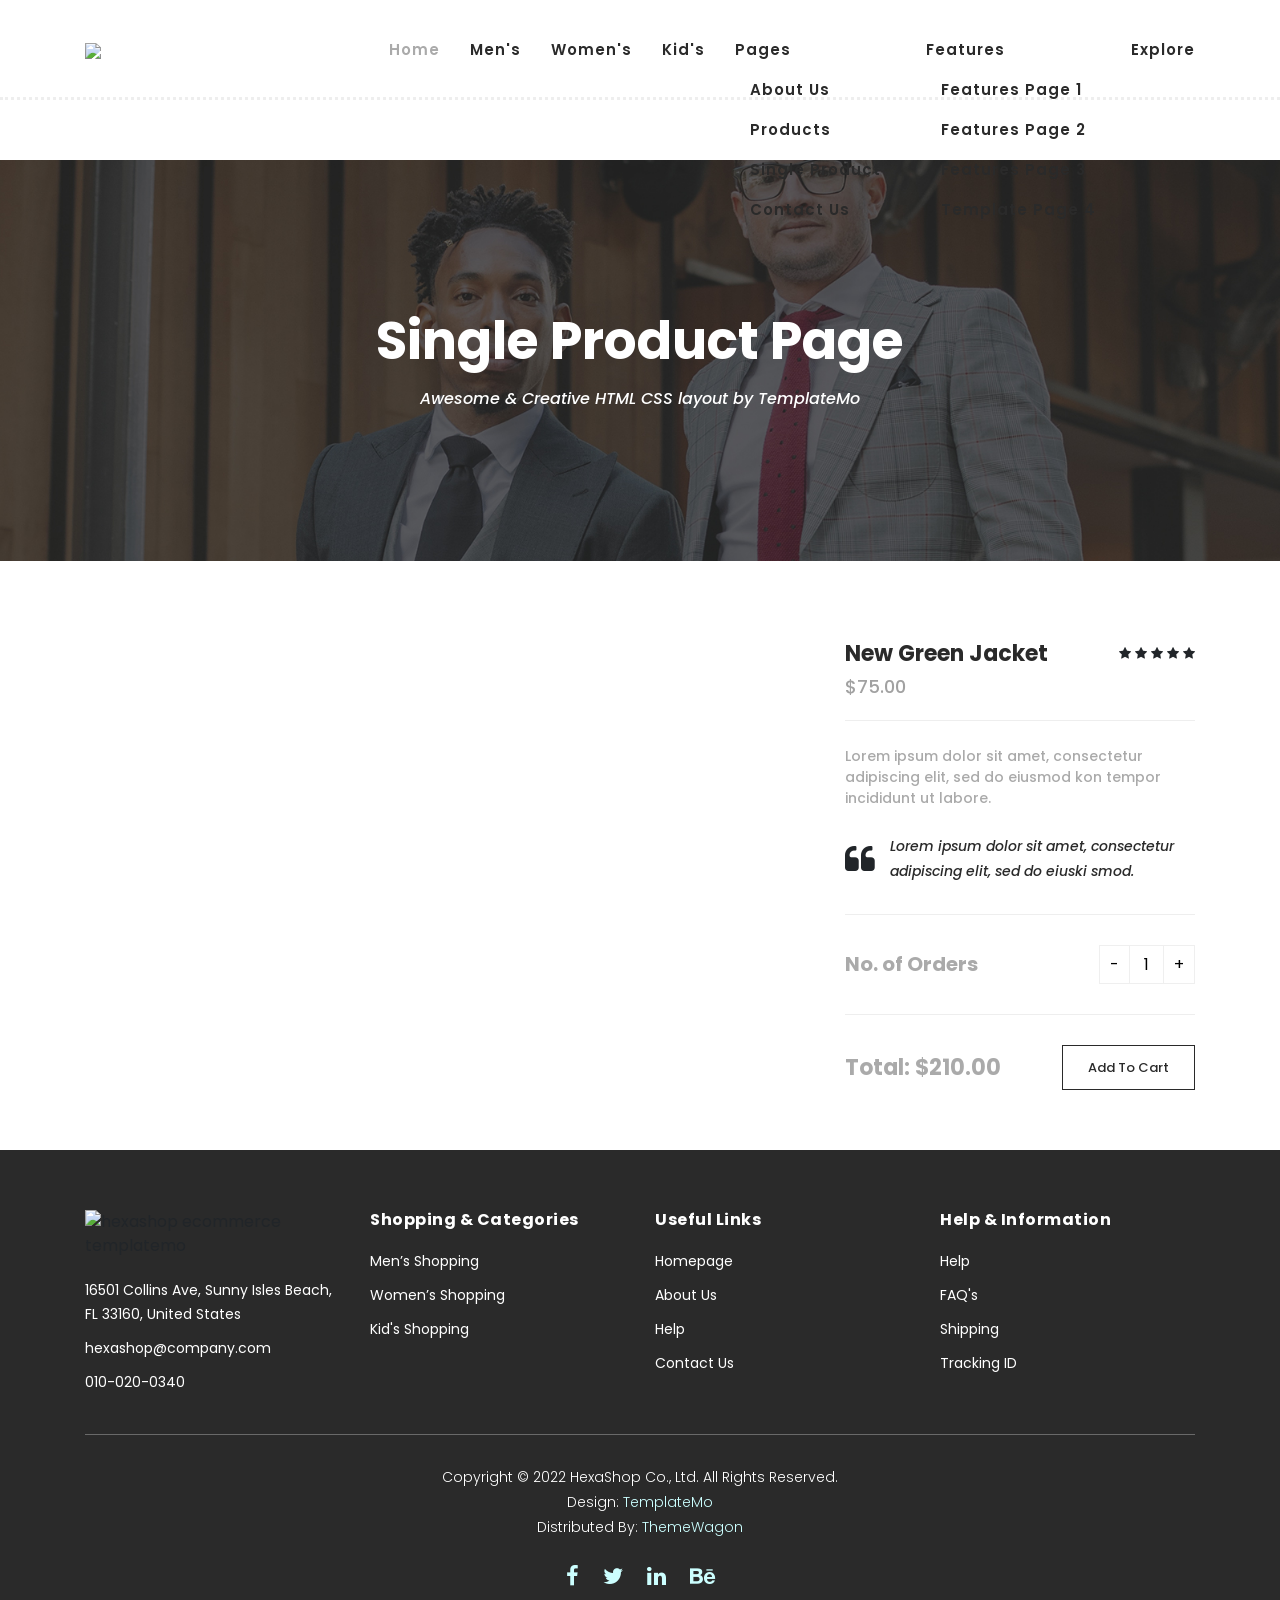
==== single-product.html @ 5c87155a "first commit" ====
<!DOCTYPE html>
<html lang="en">

  <head>

    <meta charset="utf-8">
    <meta name="viewport" content="width=device-width, initial-scale=1, shrink-to-fit=no">
    <meta name="description" content="">
    <meta name="author" content="">
    <link href="https://fonts.googleapis.com/css?family=Poppins:100,200,300,400,500,600,700,800,900&display=swap" rel="stylesheet">

    <title>Hexashop - Product Detail Page</title>


    <!-- Additional CSS Files -->
    <link rel="stylesheet" type="text/css" href="assets/css/bootstrap.min.css">

    <link rel="stylesheet" type="text/css" href="assets/css/font-awesome.css">

    <link rel="stylesheet" href="assets/css/templatemo-hexashop.css">

    <link rel="stylesheet" href="assets/css/owl-carousel.css">

    <link rel="stylesheet" href="assets/css/lightbox.css">

    </head>
    
    <body>
    
    <!-- ***** Preloader Start ***** -->
    <div id="preloader">
        <div class="jumper">
            <div></div>
            <div></div>
            <div></div>
        </div>
    </div>  
    <!-- ***** Preloader End ***** -->
    
    
    <!-- ***** Header Area Start ***** -->
    <header class="header-area header-sticky">
        <div class="container">
            <div class="row">
                <div class="col-12">
                    <nav class="main-nav">
                        <!-- ***** Logo Start ***** -->
                        <a href="index.html" class="logo">
                            <img src="assets/images/logo.png">
                        </a>
                        <!-- ***** Logo End ***** -->
                        <!-- ***** Menu Start ***** -->
                        <ul class="nav">
                            <li class="scroll-to-section"><a href="index.html" class="active">Home</a></li>
                            <li class="scroll-to-section"><a href="index.html">Men's</a></li>
                            <li class="scroll-to-section"><a href="index.html">Women's</a></li>
                            <li class="scroll-to-section"><a href="index.html">Kid's</a></li>
                            <li class="submenu">
                                <a href="javascript:;">Pages</a>
                                <ul>
                                    <li><a href="about.html">About Us</a></li>
                                    <li><a href="products.html">Products</a></li>
                                    <li><a href="single-product.html">Single Product</a></li>
                                    <li><a href="contact.html">Contact Us</a></li>
                                </ul>
                            </li>
                            <li class="submenu">
                                <a href="javascript:;">Features</a>
                                <ul>
                                    <li><a href="#">Features Page 1</a></li>
                                    <li><a href="#">Features Page 2</a></li>
                                    <li><a href="#">Features Page 3</a></li>
                                    <li><a rel="nofollow" href="https://templatemo.com/page/4" target="_blank">Template Page 4</a></li>
                                </ul>
                            </li>
                            <li class="scroll-to-section"><a href="index.html">Explore</a></li>
                        </ul>        
                        <a class='menu-trigger'>
                            <span>Menu</span>
                        </a>
                        <!-- ***** Menu End ***** -->
                    </nav>
                </div>
            </div>
        </div>
    </header>
    <!-- ***** Header Area End ***** -->

    <!-- ***** Main Banner Area Start ***** -->
    <div class="page-heading" id="top">
        <div class="container">
            <div class="row">
                <div class="col-lg-12">
                    <div class="inner-content">
                        <h2>Single Product Page</h2>
                        <span>Awesome &amp; Creative HTML CSS layout by TemplateMo</span>
                    </div>
                </div>
            </div>
        </div>
    </div>
    <!-- ***** Main Banner Area End ***** -->


    <!-- ***** Product Area Starts ***** -->
    <section class="section" id="product">
        <div class="container">
            <div class="row">
                <div class="col-lg-8">
                <div class="left-images">
                    <img src="assets/images/single-product-01.jpg" alt="">
                    <img src="assets/images/single-product-02.jpg" alt="">
                </div>
            </div>
            <div class="col-lg-4">
                <div class="right-content">
                    <h4>New Green Jacket</h4>
                    <span class="price">$75.00</span>
                    <ul class="stars">
                        <li><i class="fa fa-star"></i></li>
                        <li><i class="fa fa-star"></i></li>
                        <li><i class="fa fa-star"></i></li>
                        <li><i class="fa fa-star"></i></li>
                        <li><i class="fa fa-star"></i></li>
                    </ul>
                    <span>Lorem ipsum dolor sit amet, consectetur adipiscing elit, sed do eiusmod kon tempor incididunt ut labore.</span>
                    <div class="quote">
                        <i class="fa fa-quote-left"></i><p>Lorem ipsum dolor sit amet, consectetur adipiscing elit, sed do eiuski smod.</p>
                    </div>
                    <div class="quantity-content">
                        <div class="left-content">
                            <h6>No. of Orders</h6>
                        </div>
                        <div class="right-content">
                            <div class="quantity buttons_added">
                                <input type="button" value="-" class="minus"><input type="number" step="1" min="1" max="" name="quantity" value="1" title="Qty" class="input-text qty text" size="4" pattern="" inputmode=""><input type="button" value="+" class="plus">
                            </div>
                        </div>
                    </div>
                    <div class="total">
                        <h4>Total: $210.00</h4>
                        <div class="main-border-button"><a href="#">Add To Cart</a></div>
                    </div>
                </div>
            </div>
            </div>
        </div>
    </section>
    <!-- ***** Product Area Ends ***** -->
    
    <!-- ***** Footer Start ***** -->
    <footer>
        <div class="container">
            <div class="row">
                <div class="col-lg-3">
                    <div class="first-item">
                        <div class="logo">
                            <img src="assets/images/white-logo.png" alt="hexashop ecommerce templatemo">
                        </div>
                        <ul>
                            <li><a href="#">16501 Collins Ave, Sunny Isles Beach, FL 33160, United States</a></li>
                            <li><a href="#">hexashop@company.com</a></li>
                            <li><a href="#">010-020-0340</a></li>
                        </ul>
                    </div>
                </div>
                <div class="col-lg-3">
                    <h4>Shopping &amp; Categories</h4>
                    <ul>
                        <li><a href="#">Men’s Shopping</a></li>
                        <li><a href="#">Women’s Shopping</a></li>
                        <li><a href="#">Kid's Shopping</a></li>
                    </ul>
                </div>
                <div class="col-lg-3">
                    <h4>Useful Links</h4>
                    <ul>
                        <li><a href="#">Homepage</a></li>
                        <li><a href="#">About Us</a></li>
                        <li><a href="#">Help</a></li>
                        <li><a href="#">Contact Us</a></li>
                    </ul>
                </div>
                <div class="col-lg-3">
                    <h4>Help &amp; Information</h4>
                    <ul>
                        <li><a href="#">Help</a></li>
                        <li><a href="#">FAQ's</a></li>
                        <li><a href="#">Shipping</a></li>
                        <li><a href="#">Tracking ID</a></li>
                    </ul>
                </div>
                <div class="col-lg-12">
                    <div class="under-footer">
                        <p>Copyright © 2022 HexaShop Co., Ltd. All Rights Reserved. 
                        
                        <br>Design: <a href="https://templatemo.com" target="_parent" title="free css templates">TemplateMo</a>

                        <br>Distributed By: <a href="https://themewagon.com" target="_blank" title="free & premium responsive templates">ThemeWagon</a></p>
                        <ul>
                            <li><a href="#"><i class="fa fa-facebook"></i></a></li>
                            <li><a href="#"><i class="fa fa-twitter"></i></a></li>
                            <li><a href="#"><i class="fa fa-linkedin"></i></a></li>
                            <li><a href="#"><i class="fa fa-behance"></i></a></li>
                        </ul>
                    </div>
                </div>
            </div>
        </div>
    </footer>
    

    <!-- jQuery -->
    <script src="assets/js/jquery-2.1.0.min.js"></script>

    <!-- Bootstrap -->
    <script src="assets/js/popper.js"></script>
    <script src="assets/js/bootstrap.min.js"></script>

    <!-- Plugins -->
    <script src="assets/js/owl-carousel.js"></script>
    <script src="assets/js/accordions.js"></script>
    <script src="assets/js/datepicker.js"></script>
    <script src="assets/js/scrollreveal.min.js"></script>
    <script src="assets/js/waypoints.min.js"></script>
    <script src="assets/js/jquery.counterup.min.js"></script>
    <script src="assets/js/imgfix.min.js"></script> 
    <script src="assets/js/slick.js"></script> 
    <script src="assets/js/lightbox.js"></script> 
    <script src="assets/js/isotope.js"></script> 
    <script src="assets/js/quantity.js"></script>
    
    <!-- Global Init -->
    <script src="assets/js/custom.js"></script>

    <script>

        $(function() {
            var selectedClass = "";
            $("p").click(function(){
            selectedClass = $(this).attr("data-rel");
            $("#portfolio").fadeTo(50, 0.1);
                $("#portfolio div").not("."+selectedClass).fadeOut();
            setTimeout(function() {
              $("."+selectedClass).fadeIn();
              $("#portfolio").fadeTo(50, 1);
            }, 500);
                
            });
        });

    </script>

  </body>

</html>
---- assets/css/templatemo-hexashop.css ----
@import url("https://fonts.googleapis.com/css?family=Poppins:100,200,300,400,500,600,700,800,900");
/* 
---------------------------------------------
reset
--------------------------------------------- 
*/
html, body, div, span, applet, object, iframe, h1, h2, h3, h4, h5, h6, p, blockquote, div
pre, a, abbr, acronym, address, big, cite, code, del, dfn, em, font, img, ins, kbd, q,
s, samp, small, strike, strong, sub, sup, tt, var, b, u, i, center, dl, dt, dd, ol, ul, li,
figure, header, nav, section, article, aside, footer, figcaption {
  margin: 0;
  padding: 0;
  border: 0;
  outline: 0;
}

.clearfix:after {
  content: ".";
  display: block;
  clear: both;
  visibility: hidden;
  line-height: 0;
  height: 0;
}

.clearfix {
  display: inline-block;
}

html[xmlns] .clearfix {
  display: block;
}

* html .clearfix {
  height: 1%;
}

ul, li {
  padding: 0;
  margin: 0;
  list-style: none;
}

header, nav, section, article, aside, footer, hgroup {
  display: block;
}

* {
  box-sizing: border-box;
}

html, body {
  font-family: 'Poppins', sans-serif;
  font-weight: 400;
  background-color: #fff;
  font-size: 16px;
  -ms-text-size-adjust: 100%;
  -webkit-font-smoothing: antialiased;
  -moz-osx-font-smoothing: grayscale;
}

a {
  text-decoration: none !important;
}

h1, h2, h3, h4, h5, h6 {
  margin-top: 0px;
  margin-bottom: 0px;
}

ul {
  margin-bottom: 0px;
}

p {
  font-size: 14px;
  line-height: 25px;
  color: #2a2a2a;
}

/* 
---------------------------------------------
global styles
--------------------------------------------- 
*/
html,
body {
  background: #fff;
  font-family: 'Poppins', sans-serif;
}

::selection {
  background: #2a2a2a;
  color: #fff;
}

::-moz-selection {
  background: #2a2a2a;
  color: #fff;
}

@media (max-width: 991px) {
  html, body {
    overflow-x: hidden;
  }
  .mobile-top-fix {
    margin-top: 30px;
    margin-bottom: 0px;
  }
  .mobile-bottom-fix {
    margin-bottom: 30px;
  }
  .mobile-bottom-fix-big {
    margin-bottom: 60px;
  }
}

.main-border-button a {
  font-size: 13px;
  color: #fff;
  border: 1px solid #fff;
  padding: 12px 25px;
  display: inline-block;
  font-weight: 500;
  transition: all .3s;
}

.main-border-button a:hover {
  background-color: #fff;
  color: #2a2a2a;
}

.main-white-button a {
  font-size: 13px;
  color: #2a2a2a;
  background-color: #fff;
  padding: 12px 25px;
  display: inline-block;
  border-radius: 3px;
  font-weight: 600;
  transition: all .3s;
}

.main-white-button a:hover {
  opacity: 0.9;
}

.main-text-button a {
  font-size: 13px;
  color: #fff;
  font-weight: 600;
  transition: all .3s;
}

.main-text-button a:hover {
  opacity: 0.9;
}

.section-heading h2 {
  font-size: 34px;
  font-weight: 700;
  color: #2a2a2a;
}

.section-heading span {
  font-size: 14px;
  color: #a1a1a1;
  font-style: italic;
  font-weight: 400;
}



/* 
---------------------------------------------
header
--------------------------------------------- 
*/

.background-header {
  border-bottom: none !important;
  background-color: #fff;
  height: 80px!important;
  position: fixed!important;
  top: 0px;
  left: 0px;
  right: 0px;
  box-shadow: 0px 0px 10px rgba(0,0,0,0.15)!important;
}

.background-header .logo,
.background-header .main-nav .nav li a {
  color: #1e1e1e!important;
}

.background-header .main-nav .nav li:hover a {
  color: #2a2a2a!important;
}

.background-header .nav li a.active {
  color: #2a2a2a!important;
}

.header-area {
  border-bottom: 3px dotted #eee;
  box-shadow: none;
  background-color: #fff;
  position: absolute;
  top: 0px;
  left: 0px;
  right: 0px;
  z-index: 100;
  height: 100px;
  -webkit-transition: all .5s ease 0s;
  -moz-transition: all .5s ease 0s;
  -o-transition: all .5s ease 0s;
  transition: all .5s ease 0s;
}

.header-area .main-nav {
  min-height: 80px;
  background: transparent;
}

.header-area .main-nav .logo {
  line-height: 100px;
  color: #fff;
  font-size: 28px;
  font-weight: 700;
  text-transform: uppercase;
  letter-spacing: 2px;
  float: left;
  -webkit-transition: all 0.3s ease 0s;
  -moz-transition: all 0.3s ease 0s;
  -o-transition: all 0.3s ease 0s;
  transition: all 0.3s ease 0s;
}

.background-header .main-nav .logo {
  line-height: 75px;
}

.background-header .nav {
  margin-top: 20px !important;
}

.header-area .main-nav .nav {
  float: right;
  margin-top: 30px;
  margin-right: 0px;
  background-color: transparent;
  -webkit-transition: all 0.3s ease 0s;
  -moz-transition: all 0.3s ease 0s;
  -o-transition: all 0.3s ease 0s;
  transition: all 0.3s ease 0s;
  position: relative;
  z-index: 999;
}

.header-area .main-nav .nav li {
  padding-left: 15px;
  padding-right: 15px;
}

.header-area .main-nav .nav li:last-child {
  padding-right: 0px;
}

.header-area .main-nav .nav li a {
  display: block;
  font-weight: 600;
  font-size: 15px;
  color: #2a2a2a;
  text-transform: capitalize;
  -webkit-transition: all 0.3s ease 0s;
  -moz-transition: all 0.3s ease 0s;
  -o-transition: all 0.3s ease 0s;
  transition: all 0.3s ease 0s;
  height: 40px;
  line-height: 40px;
  border: transparent;
  letter-spacing: 1px;
}

.header-area .main-nav .nav li a {
  color: #2a2a2a;
}

.header-area .main-nav .nav li:hover a,
.header-area .main-nav .nav li a.active {
  color: #aaa!important;
}

.background-header .main-nav .nav li:hover a,
.background-header .main-nav .nav li a.active {
  color: #aaa!important;
  opacity: 1;
}


.header-area .main-nav .menu-trigger {
  cursor: pointer;
  display: block;
  position: absolute;
  top: 33px;
  width: 32px;
  height: 40px;
  text-indent: -9999em;
  z-index: 99;
  right: 40px;
  display: none;
}



.background-header .main-nav .menu-trigger {
  top: 23px;
}

.header-area .main-nav .menu-trigger span,
.header-area .main-nav .menu-trigger span:before,
.header-area .main-nav .menu-trigger span:after {
  -moz-transition: all 0.4s;
  -o-transition: all 0.4s;
  -webkit-transition: all 0.4s;
  transition: all 0.4s;
  background-color: #1e1e1e;
  display: block;
  position: absolute;
  width: 30px;
  height: 2px;
  left: 0;
}

.background-header .main-nav .menu-trigger span,
.background-header .main-nav .menu-trigger span:before,
.background-header .main-nav .menu-trigger span:after {
  background-color: #1e1e1e;
}

.header-area .main-nav .menu-trigger span:before,
.header-area .main-nav .menu-trigger span:after {
  -moz-transition: all 0.4s;
  -o-transition: all 0.4s;
  -webkit-transition: all 0.4s;
  transition: all 0.4s;
  background-color: #1e1e1e;
  display: block;
  position: absolute;
  width: 30px;
  height: 2px;
  left: 0;
  width: 75%;
}

.background-header .main-nav .menu-trigger span:before,
.background-header .main-nav .menu-trigger span:after {
  background-color: #1e1e1e;
}

.header-area .main-nav .menu-trigger span:before,
.header-area .main-nav .menu-trigger span:after {
  content: "";
}

.header-area .main-nav .menu-trigger span {
  top: 16px;
}

.header-area .main-nav .menu-trigger span:before {
  -moz-transform-origin: 33% 100%;
  -ms-transform-origin: 33% 100%;
  -webkit-transform-origin: 33% 100%;
  transform-origin: 33% 100%;
  top: -10px;
  z-index: 10;
}

.header-area .main-nav .menu-trigger span:after {
  -moz-transform-origin: 33% 0;
  -ms-transform-origin: 33% 0;
  -webkit-transform-origin: 33% 0;
  transform-origin: 33% 0;
  top: 10px;
}

.header-area .main-nav .menu-trigger.active span,
.header-area .main-nav .menu-trigger.active span:before,
.header-area .main-nav .menu-trigger.active span:after {
  background-color: transparent;
  width: 100%;
}

.header-area .main-nav .menu-trigger.active span:before {
  -moz-transform: translateY(6px) translateX(1px) rotate(45deg);
  -ms-transform: translateY(6px) translateX(1px) rotate(45deg);
  -webkit-transform: translateY(6px) translateX(1px) rotate(45deg);
  transform: translateY(6px) translateX(1px) rotate(45deg);
  background-color: #1e1e1e;
}

.background-header .main-nav .menu-trigger.active span:before {
  background-color: #1e1e1e;
}

.header-area .main-nav .menu-trigger.active span:after {
  -moz-transform: translateY(-6px) translateX(1px) rotate(-45deg);
  -ms-transform: translateY(-6px) translateX(1px) rotate(-45deg);
  -webkit-transform: translateY(-6px) translateX(1px) rotate(-45deg);
  transform: translateY(-6px) translateX(1px) rotate(-45deg);
  background-color: #1e1e1e;
}

.background-header .main-nav .menu-trigger.active span:after {
  background-color: #1e1e1e;
}

.header-area.header-sticky {
  min-height: 80px;
}

.header-area .nav {
  margin-top: 30px;
}

.header-area.header-sticky .nav li a.active {
  color: #aaa;
}

@media (max-width: 1200px) {
  .header-area .main-nav .nav li {
    padding-left: 12px;
    padding-right: 12px;
  }
  .header-area .main-nav:before {
    display: none;
  }
}

@media (max-width: 767px) {
  .header-area .main-nav .logo {
    color: #1e1e1e;
  }
  .header-area.header-sticky .nav li a:hover,
  .header-area.header-sticky .nav li a.active {
    color: #aaa!important;
    opacity: 1;
  }
  .header-area.header-sticky .nav li.search-icon a {
    width: 100%;
  }
  .header-area {
    background-color: #f7f7f7;
    padding: 0px 15px;
    height: 100px;
    box-shadow: none;
    text-align: center;
  }
  .header-area .container {
    padding: 0px;
  }
  .header-area .logo {
    margin-left: 30px;
  }
  .header-area .menu-trigger {
    display: block !important;
  }
  .header-area .main-nav {
    overflow: hidden;
  }
  .header-area .main-nav .nav {
    float: none;
    width: 100%;
    display: none;
    -webkit-transition: all 0s ease 0s;
    -moz-transition: all 0s ease 0s;
    -o-transition: all 0s ease 0s;
    transition: all 0s ease 0s;
    margin-left: 0px;
  }
  .header-area .main-nav .nav li:first-child {
    border-top: 1px solid #eee;
  }
  .header-area.header-sticky .nav {
    margin-top: 100px !important;
  }
  .header-area .main-nav .nav li {
    width: 100%;
    background: #fff;
    border-bottom: 1px solid #eee;
    padding-left: 0px !important;
    padding-right: 0px !important;
  }
  .header-area .main-nav .nav li a {
    height: 50px !important;
    line-height: 50px !important;
    padding: 0px !important;
    border: none !important;
    background: #f7f7f7 !important;
    color: #191a20 !important;
  }
  .header-area .main-nav .nav li a:hover {
    background: #eee !important;
    color: #aaa!important;
  }
  
}

@media (min-width: 767px) {
  .header-area .main-nav .nav {
    display: flex !important;
  }
}


/* 
---------------------------------------------
banner
--------------------------------------------- 
*/

.main_banner {
  padding-top: 100px;


  background-color: #faf8f5;
  background-image:
    linear-gradient(
      90deg,
      rgba(250, 248, 245, 0.97) 0%,
      rgba(250, 248, 245, 0.85) 40%,
      rgba(250, 248, 245, 0.25) 100%
    ),
    url("/assets/images/Teal Shirt Clothing Rack Showcase.png");

  background-size: cover;
  background-position: center;
  background-repeat: no-repeat;
}

.banaer_text p {
  margin-top: 160px;
  margin-bottom: 20px;
  font-size: 30px;
  font-weight: 300;
  letter-spacing: 4px;
  line-height: 1.8;
  color: #111111;
}

.banaer_text h1 {

  font-size: 68px;
  font-weight: 800;
  color: #111111;
}

.main_banner .banaer_text h4 {
  font-family: 'Yellowtail', cursive;
  font-size: 54px;
  font-weight: 400;
  color: #247d91;


}

.main_banner .banaer_text h6 {
    margin-top: 53px;
    margin-bottom: 60px;
    width: 564px;
    font-size: 25px;
    font-weight: 400;
    color: #6d7271;
}
.main_banner .banaer_text button {
width: 147px ;
height: 40px ;
border-radius: 23px;
border: none;
outline: none;
 color: #fff;
background: #000;
display: flex;
justify-content: center;
align-items: center;
gap: 20px;
font-size: 16px;
font-weight: 400;
transition: .4s   all linear ;
}

.main_banner .banaer_text button:hover{
  background: #247d91;
  padding-left: 15px;
  
}
.main_banner .banaer_text .sarvisDiv{

padding-top: 60px;
padding-bottom: 60px;
display: flex;
gap: 20px;

}


.main_banner .banaer_text .primiam{
text-align: center;
width: fit-content;
padding-right: 50px;
border-right: 1px solid #d8d6d2 ;
}
.main_banner .banaer_text .primiam div{
  font-size: 33px;
  color: #000;
  font-weight: 300;
}
.main_banner .banaer_text .primiam h5{
  font-size: 16px;
  width: 73px;
  color: #000;
  text-align: center;
}
.main_banner .banaer_text .lestPri{

border: none;
}


/*
---------------------------------------------
Men
---------------------------------------------
*/

#men {
  padding-top: 90px;
  padding-bottom: 90px;
  border-bottom: 3px dotted #eee;
}

#men .section-heading {
  margin-bottom: 60px;
  text-align: center;
}


.customiz_tshirt{
  display: flex;
  justify-content: center;
  gap: 20px;
}
.single_tshirt {
  width: 400px;
  overflow: hidden;
  border-radius: 10px;
  background: #f8f8f8;
  cursor: pointer;
  transition: all 0.4s ease;
  border: 10px solid rgb(255, 238, 207);
    box-shadow: 0 4px 15px rgba(0, 0, 0, 0.08);
    position: relative;
}

.single_tshirt img {
  width: 100%;
  height: 500px;
  object-fit: cover;
  display: block;
  transition: transform 0.4s ease;
  border-radius: 10px;
}

.single_tshirt:hover img {
  transform: scale(1.08);
}

.Off {
    position: absolute;
    top: 6px;
    left: 12px;
    z-index: 100;
    background: rgb(138, 96, 96);
    width: 56px;
    height: 25px;
    border-radius: 23px;
    color: white;
    display: flex;
    justify-content: center;
    align-items: center;
}

.single_tshirt h2{
  margin-top: 20px;
  font-size: 20px;
  font-weight: 300;
}
.single_tshirt h3{
  margin-top: 20px;
  font-size: 20px;
  font-weight: 300;
}























/*
---------------------------------------------
Women
---------------------------------------------
*/

#women {
  padding-top: 90px;
  padding-bottom: 90px;
  border-bottom: 3px dotted #eee;
}

#women .section-heading {
  margin-bottom: 60px;
}

#women .item .down-content {
  padding-top: 30px;
  position: relative;
  z-index: 3;
  background-color: #fff;
}

#women .item .down-content h4 {
  font-size: 22px;
  color: #2a2a2a;
  font-weight: 700;
  margin-bottom: 8px;
}

#women .item .down-content span {
  font-size: 18px;
  color: #a1a1a1;
  font-weight: 500;
  display: block;
}

#women .item .down-content ul.stars {
  position: absolute;
  right: 0;
  top: 30px;
}

#women .item .down-content ul.stars li {
  display: inline;
  font-size: 13px;
}

#women .item .thumb .hover-content {
  position: absolute;
  z-index: 2;
  text-align: center;
  bottom: -60px;
  width: 100%;
  opacity: 0;
  visibility: hidden;
  transition: all .5s;
}

#women .item .thumb:hover .hover-content {
  bottom: 30px;
  opacity: 1;
  visibility: visible;
}

#women .item .thumb {
  position: relative;
}

#women .item .thumb .hover-content ul li {
  display: inline;
  margin: 0px 10px;
}

#women .item .thumb .hover-content ul li a {
  width: 50px;
  height: 50px;
  text-align: center;
  line-height: 50px;
  display: inline-block;
  color: #2a2a2a;
  background-color: #fff;
}


#women .owl-nav {
  text-align: center;
  position: absolute;
  width: 100%;
  top: 40%;
  transform: translateY(-25px);
}

#women .owl-dots {
  display: none;
}
    
#women .owl-nav .owl-prev{
  position: absolute;
  left: -80px;
  outline: none;
}

#women .owl-nav .owl-prev span,
#women .owl-nav .owl-next span {
  opacity: 0;
}

#women .owl-nav .owl-prev:before {
  display: inline-block;
  font-family: 'FontAwesome';
  color: #2a2a2a;
  font-size: 25px;
  font-weight: 700;
  content: '\f104';
  width: 50px;
  height: 50px;
  background-color: transparent;
  line-height: 48px;
  border :1px solid #2a2a2a;
}

#women .owl-nav .owl-prev {
  opacity: 0.75;
  transition: all .5s;
}

#women .owl-nav .owl-prev:hover {
  opacity: 1;
}

#women .owl-nav .owl-next {
  opacity: 0.75;
  transition: all .5s;
}

#women .owl-nav .owl-next:hover {
  opacity: 1;
}

#women .owl-nav .owl-next{
  outline: none;
  position: absolute;
  right: -85px;
}

#women .owl-nav .owl-next:before {
  display: inline-block;
  font-family: 'FontAwesome';
  color: #2a2a2a;
  font-size: 25px;
  font-weight: 700;
  content: '\f105';
  width: 50px;
  height: 50px;
  background-color: transparent;
  line-height: 48px;
  border :1px solid #2a2a2a;
}

/*
---------------------------------------------
Kids
---------------------------------------------
*/

#kids {
  padding-top: 90px;
  padding-bottom: 90px;
  border-bottom: 3px dotted #eee;
}

#kids .section-heading {
  margin-bottom: 60px;
}

#kids .item .down-content {
  padding-top: 30px;
  position: relative;
  z-index: 3;
  background-color: #fff;
}

#kids .item .down-content h4 {
  font-size: 22px;
  color: #2a2a2a;
  font-weight: 700;
  margin-bottom: 8px;
}

#kids .item .down-content span {
  font-size: 18px;
  color: #a1a1a1;
  font-weight: 500;
  display: block;
}

#kids .item .down-content ul.stars {
  position: absolute;
  right: 0;
  top: 30px;
}

#kids .item .down-content ul.stars li {
  display: inline;
  font-size: 13px;
}

#kids .item .thumb .hover-content {
  position: absolute;
  z-index: 2;
  text-align: center;
  bottom: -60px;
  width: 100%;
  opacity: 0;
  visibility: hidden;
  transition: all .5s;
}

#kids .item .thumb:hover .hover-content {
  bottom: 30px;
  opacity: 1;
  visibility: visible;
}

#kids .item .thumb {
  position: relative;
}

#kids .item .thumb .hover-content ul li {
  display: inline;
  margin: 0px 10px;
}

#kids .item .thumb .hover-content ul li a {
  width: 50px;
  height: 50px;
  text-align: center;
  line-height: 50px;
  display: inline-block;
  color: #2a2a2a;
  background-color: #fff;
}


#kids .owl-nav {
  text-align: center;
  position: absolute;
  width: 100%;
  top: 40%;
  transform: translateY(-25px);
}

#kids .owl-dots {
  display: none;
}
    
#kids .owl-nav .owl-prev{
  position: absolute;
  left: -80px;
  outline: none;
}

#kids .owl-nav .owl-prev span,
#kids .owl-nav .owl-next span {
  opacity: 0;
}

#kids .owl-nav .owl-prev:before {
  display: inline-block;
  font-family: 'FontAwesome';
  color: #2a2a2a;
  font-size: 25px;
  font-weight: 700;
  content: '\f104';
  width: 50px;
  height: 50px;
  background-color: transparent;
  line-height: 48px;
  border :1px solid #2a2a2a;
}

#kids .owl-nav .owl-prev {
  opacity: 0.75;
  transition: all .5s;
}

#kids .owl-nav .owl-prev:hover {
  opacity: 1;
}

#kids .owl-nav .owl-next {
  opacity: 0.75;
  transition: all .5s;
}

#kids .owl-nav .owl-next:hover {
  opacity: 1;
}

#kids .owl-nav .owl-next{
  outline: none;
  position: absolute;
  right: -85px;
}

#kids .owl-nav .owl-next:before {
  display: inline-block;
  font-family: 'FontAwesome';
  color: #2a2a2a;
  font-size: 25px;
  font-weight: 700;
  content: '\f105';
  width: 50px;
  height: 50px;
  background-color: transparent;
  line-height: 48px;
  border :1px solid #2a2a2a;
}


/*
---------------------------------------------
Explore
---------------------------------------------
*/

#explore {
  padding-top: 90px;
  padding-bottom: 90px;
  border-bottom: 3px dotted #eee;
}

#explore .left-content {
  margin-right: 30px;
}

#explore .left-content h2 {
  font-size: 34px;
  font-weight: 700;
  color: #2a2a2a;
}

#explore .left-content span {
  font-size: 14px;
  color: #aaaaaa;
  font-weight: 500;
  display: block;
  margin-top: 25px;
}

#explore .left-content .quote {
  margin-top: 25px;
}

#explore .left-content .quote i {
  float: left;
  font-size: 32px;
  margin-right: 15px;
  margin-top: 10px;
}

#explore .left-content .quote p {
  font-style: italic;
  color: #2a2a2a;
  font-weight: 500;
}

#explore .left-content p {
  font-size: 14px;
  color: #aaaaaa;
  font-weight: 500;
  display: block;
  margin-top: 25px;
}

#explore .left-content .main-border-button a {
  color: #2a2a2a;
  border-color: #2a2a2a;
  margin-top: 35px;
}

#explore .left-content .main-border-button a:hover {
  background-color: #2a2a2a;
  color: #fff;
}

#explore img {
  width: 100%;
  overflow: hidden;
}

#explore .leather {
  margin-bottom: 30px;
}

#explore .first-image {
  margin-bottom: 30px;
}

#explore .leather,
#explore .types {
  min-height: 255px;
  background-color: #f8f8f8;
  text-align: center;
  width: 100%;
}

#explore .leather h4,
#explore .types h4 {
  font-size: 24px;
  font-weight: 700;
  color: #2a2a2a;
  padding-top: 90px;
  margin-bottom: 5px;
}

#explore .leather span,
#explore .types span {
  font-size: 14px;
  font-style: italic;
  color: #aaa;
  font-weight: 500;
}

/* 
---------------------------------------------
Social
--------------------------------------------- 
*/

#social {
  margin-top: 90px;
  padding-bottom: 90px;
  border-bottom: 3px dotted #eee;
}

#social .col-2 {
  padding-left: 0;
  padding-right: 0;
}

#social .images {
  margin-top: 60px;
  padding-left: 15px;
  padding-right: 15px;
}

#social .thumb {
  position: relative;
}

#social .thumb .icon {
  position: absolute;
  bottom: 0;
  left: 0;
  right: 0;
  top: 0;
  width: 100%;
  background-color: rgba(0,0,0,0.85);
  opacity: 0;
  visibility: hidden;
  transition: all .3s;
}

#social .thumb:hover .icon {
  opacity: 1;
  visibility: visible;
}

#social .thumb .icon h6 {
  color: #fff;
  position: absolute;
  font-size: 14px;
  bottom: 40px;
  font-weight: 400;
  left: 15px;
}

#social .thumb .icon i {
  color: #fff;
  position: absolute;
  bottom: 15px;
  left: 15px;
}

#social .thumb img {
  width: 100%;
  overflow: hidden;
}


/* 
---------------------------------------------
Subscribe
--------------------------------------------- 
*/

.subscribe {
  margin-top: 90px;
}

.subscribe .section-heading {
  margin-bottom: 30px;
}

.subscribe .section-heading h2 {
  line-height: 55px;
}

.subscribe form input {
  width: 100%;
  height: 44px;
  line-height: 44px;
  padding: 0px 15px;
  font-size: 14px;
  font-style: italic;
  font-weight: 500;
  color: #aaa;
  border-radius: 0px;
  border: 1px solid #7a7a7a;
  box-shadow: none;
}

.subscribe form input::focus {
  border-color: #2a2a2a;
  border-radius: 0px;
}

.subscribe form button {
  width: 44px;
  height: 44px;
  display: inline-block;
  text-align: center;
  line-height: 44px;
  background-color: #2a2a2a;
  box-shadow: none;
  border: 1px solid transparent;
  color: #fff;
  transition: all 0.3s;
}

.subscribe form button:hover {
  background-color: #fff;
  border: 1px solid #2a2a2a;
  color: #2a2a2a;
}

.subscribe ul li {
  margin-bottom: 30px;
  display: block;
}

.subscribe ul li {
  font-size: 16px;
  font-weight: 700;
  color: #2a2a2a;
}

.subscribe ul li span,
.subscribe ul li span a {
  font-size: 14px;
  font-weight: 400;
  color: #aaa;
}

.subscribe ul li span a:hover {
  color: #2a2a2a;
}


/* 
---------------------------------------------
footer
--------------------------------------------- 
*/

footer {
  margin-top: 60px;
  padding: 60px 0px 30px 0px;
  background-color: #2a2a2a;
}

footer .logo {
  margin-bottom: 20px;
}

footer ul li {
  display: block;
  margin-bottom: 10px;
}

footer ul li a {
  font-size: 14px;
  color: #fff;
  transition: all .3s;
}

footer ul li a:hover {
  color: #aaa;
}

footer h4 {
  letter-spacing: 0.5px;
  font-size: 16px;
  color: #fff;
  font-weight: 700;
  margin-bottom: 20px;
}

footer .under-footer {
  margin-top: 30px;
  padding-top: 30px;
  text-align: center;
  border-top: 1px solid rgba(250,250,250,0.3);
}

footer .under-footer ul {
  margin-top: 20px;
}

footer .under-footer ul li {
  display: inline-block;
  margin: 0px 10px;
}

footer .under-footer ul li a {
  font-size: 22px;
}

footer .under-footer p {
  color: #fff;
  font-size: 14px;
  font-weight: 300;
}

footer .under-footer a {
  color: #cff;
}

footer .under-footer a:hover {
  color: #c66;
}


/* 
---------------------------------------------
Products Page
--------------------------------------------- 
*/

.page-heading {
  margin-top: 160px;
  margin-bottom: 30px;
  background-image: url(../images/products-page-heading.jpg);
  background-position: center center;
  background-size: cover;
  background-repeat: no-repeat;
}

.page-heading .inner-content {
  padding: 150px 0px;
  text-align: center;
}

.page-heading .inner-content h2 {
  font-size: 52px;
  color: #fff;
  font-weight: 700;
  margin-bottom: 15px;
}

.page-heading .inner-content span {
  font-size: 16px;
  font-weight: 500;
  color: #fff;
  font-style: italic;
}

#products .section-heading {
  text-align: center;
  margin-bottom: 60px;
  margin-top: 80px;
}

#products .item {
  margin-bottom: 30px;
}

#products .item .thumb img {
  width: 100%;
  overflow: hidden;
}

#products .item .down-content {
  padding-top: 20px;
  position: relative;
  z-index: 3;
  background-color: #fff;
}

#products .item .down-content h4 {
  font-size: 22px;
  color: #2a2a2a;
  font-weight: 700;
  margin-bottom: 8px;
}

#products .item .down-content span {
  font-size: 18px;
  color: #a1a1a1;
  font-weight: 500;
  display: block;
}

#products .item .down-content ul.stars {
  position: absolute;
  right: 0;
  top: 20px;
}

#products .item .down-content ul.stars li {
  display: inline;
  font-size: 13px;
}

#products .item .thumb .hover-content {
  position: absolute;
  z-index: 2;
  text-align: center;
  bottom: -60px;
  width: 100%;
  opacity: 0;
  visibility: hidden;
  transition: all .5s;
}

#products .item .thumb:hover .hover-content {
  bottom: 30px;
  opacity: 1;
  visibility: visible;
}

#products .item .thumb {
  position: relative;
}

#products .item .thumb .hover-content ul li {
  display: inline;
  margin: 0px 10px;
}

#products .item .thumb .hover-content ul li a {
  width: 50px;
  height: 50px;
  text-align: center;
  line-height: 50px;
  display: inline-block;
  color: #2a2a2a;
  background-color: #fff;
}

#products .pagination {
  margin-top: 30px;
  margin-bottom: 40px;
}

#products .pagination ul {
  text-align: center;
  width: 100%;
}

#products .pagination ul li {
  display: inline;
  margin: 0px 5px;
}

#products .pagination ul li a {
  width: 44px;
  height: 44px;
  border: 1px solid #2a2a2a;
  display: inline-block;
  text-align: center;
  line-height: 44px;
  font-size: 14px;
  font-weight: 500;
  color: #2a2a2a;
}

#products .pagination ul li a:hover,
#products .pagination ul li.active a {
  background-color: #2a2a2a;
  color: #fff;
}



/* 
---------------------------------------------
Single Product Page
--------------------------------------------- 
*/

#product {
  margin-top: 80px;
}

#product .left-images img {
  width: 100%;
  overflow: hidden;
  margin-bottom: 30px;
}

#product .right-content {
  position: relative;
  z-index: 3;
  background-color: #fff;
}

#product .right-content h4 {
  font-size: 22px;
  color: #2a2a2a;
  font-weight: 700;
  margin-bottom: 0px;
}

#product .right-content span.price {
  font-size: 18px;
  color: #a1a1a1;
  font-weight: 500;
  display: block;
  margin-top: 5px;
  border-bottom: 1px solid #eee;
  padding-bottom: 20px;
}

#product .right-content ul.stars {
  position: absolute;
  right: 0;
  top: 0;
}

#product .right-content ul.stars li {
  display: inline;
  font-size: 13px;
}

#product .right-content span {
  font-size: 14px;
  color: #aaaaaa;
  font-weight: 500;
  display: block;
  margin-top: 25px;
}

#product .right-content .quote {
  margin-top: 25px;
}

#product .right-content .quote i {
  float: left;
  font-size: 32px;
  margin-right: 15px;
  margin-top: 10px;
}

#product .right-content .quote p {
  font-style: italic;
  color: #2a2a2a;
  font-weight: 500;
}

#product .right-content p {
  font-size: 14px;
  color: #aaaaaa;
  font-weight: 500;
  display: block;
  margin-top: 25px;
}

.quantity-content {
  margin-top: 30px;
  padding-top: 30px;
  border-top: 1px solid #eee;
  border-bottom: 1px solid #eee;
  width: 100%;
  padding-bottom: 30px;
  margin-bottom: 30px;
}

.quantity-content .left-content {
  float: left;
  margin-right: 30px;
}

.quantity-content .right-content {
  text-align: right;
}

.quantity-content .left-content h6 {
  padding-top: 7px;
  font-size: 20px;
  font-weight: 700;
  color: #aaa;
  position: relative;
  z-index: 11;
}

.total h4 {
  float: left;
  font-size: 20px;
  margin-top: 10px;
  color: #aaa!important;
}

.total .main-border-button {
  text-align: right;
}

.total .main-border-button a {
  border-color: #2a2a2a;
  color: #2a2a2a;
}

.total .main-border-button a:hover {
  color: #fff;
  background-color: #2a2a2a;
}

.quantity {
  display: inline-block; }
 
 .quantity .input-text.qty {
  width: 35px;
  height: 39px;
  padding: 0 5px;
  text-align: center;
  background-color: transparent;
  border: 1px solid #efefef;
 }
 
 .quantity.buttons_added {
  text-align: left;
  position: relative;
  white-space: nowrap;
  vertical-align: top; }
 
 .quantity.buttons_added input {
  display: inline-block;
  margin: 0;
  vertical-align: top;
  box-shadow: none;
 }
 
 .quantity.buttons_added .minus,
 .quantity.buttons_added .plus {
  padding: 7px 10px 8px;
  height: 39px;
  background-color: #ffffff;
  border: 1px solid #efefef;
  cursor:pointer;}
 
 .quantity.buttons_added .minus {
  border-right: 0; }
 
 .quantity.buttons_added .plus {
  border-left: 0; }
 
 .quantity.buttons_added .minus:hover,
 .quantity.buttons_added .plus:hover {
  background: #eeeeee; }
 
 .quantity input::-webkit-outer-spin-button,
 .quantity input::-webkit-inner-spin-button {
  -webkit-appearance: none;
  -moz-appearance: none;
  margin: 0; }
  
  .quantity.buttons_added .minus:focus,
 .quantity.buttons_added .plus:focus {
  outline: none; }



/* 
---------------------------------------------
About Us Page
--------------------------------------------- 
*/

.about-page-heading {
  margin-top: 160px;
  margin-bottom: 30px;
  background-image: url(../images/about-us-page-heading.jpg);
  background-position: center center;
  background-size: cover;
  background-repeat: no-repeat;
}

.about-us {
  margin-top: 80px;
}

.about-us .left-image img {
  width: 100%;
  overflow: hidden;
}

.about-us .right-content {
  margin-left: 30px;
}

.about-us .right-content h4 {
  font-size: 34px;
  font-weight: 700;
  color: #2a2a2a;
}

.about-us .right-content span {
  font-size: 14px;
  color: #aaaaaa;
  font-weight: 500;
  display: block;
  margin-top: 25px;
}

.about-us .right-content .quote {
  margin-top: 25px;
}

.about-us .right-content .quote i {
  float: left;
  font-size: 32px;
  margin-right: 15px;
  margin-top: 10px;
}

.about-us .right-content .quote p {
  font-style: italic;
  color: #2a2a2a;
  font-weight: 500;
}

.about-us .right-content p {
  font-size: 14px;
  color: #aaaaaa;
  font-weight: 500;
  display: block;
  margin-top: 25px;
}

.about-us .right-content ul {
  border-top: 3px dotted #eee;
  margin-top: 30px;
  padding-top: 30px;
}

.about-us .right-content ul li {
  display: inline-block;
  margin-right: 5px;
}

.about-us .right-content ul li a {
  width: 44px;
  height: 44px;
  background-color: #2a2a2a;
  color: #fff;
  display: inline-block;
  text-align: center;
  line-height: 44px;
  border-radius: 50%;
  transition: all .5s;
}

.about-us .right-content ul li a:hover {
  background-color: #eee;
  color: #2a2a2a;
}

.our-team {
  margin-top: 100px;
  padding-top: 90px;
  padding-bottom: 90px;
  border-top: 3px dotted #eee;
}

.our-team .section-heading {
  margin-bottom: 60px;
  text-align: center;
}

.our-team .section-heading h2 {
  margin-bottom: 10px;
}

.our-team .team-item .thumb {
  position: relative;
}

.our-team .team-item .thumb img {
  width: 100%;
  overflow: hidden;
}

.our-team .team-item .thumb .hover-effect {
  position: absolute;
  background-color: rgba(0,0,0,0.9);
  width: 100%;
  text-align: center;
  top: 0;
  bottom: 0;
  opacity: 0;
  visibility: hidden;
  transition: all .3s;
}

.our-team .team-item .thumb:hover .hover-effect {
  opacity: 1;
  visibility: visible;
}

.our-team .team-item .thumb .hover-effect .inner-content {
  position: absolute;
  top: 50%;
  text-align: center;
  width: 100%;
  transform: translateY(-22px);
}

.our-team .team-item .thumb .hover-effect .inner-content ul li {
  display: inline-block;
  margin: 0px 5px;
}

.our-team .team-item .thumb .hover-effect .inner-content ul li a {
  width: 44px;
  height: 44px;
  background-color: #fff;
  color: #2a2a2a;
  display: inline-block;
  text-align: center;
  line-height: 44px;
  border-radius: 50%;
  transition: all .3s;
}

.our-team .team-item .thumb .hover-effect .inner-content ul li a:hover {
  background-color: #2a2a2a;
  color: #fff;
}

.our-team .team-item .down-content {
  text-align: center;
  padding-top: 25px;
}

.our-team .team-item .down-content h4 {
  font-size: 24px;
  color: #2a2a2a;
  font-weight: 700;
  margin-bottom: 5px;
}

.our-team .team-item .down-content span {
  font-size: 14px;
  color: #a1a1a1;
  font-weight: 500;
  display: block;
  font-style: italic;
}

.our-services {
  padding-top: 90px;
  padding-bottom: 90px;
  border-top: 3px dotted #eee;
  border-bottom: 3px dotted #eee;
}

.our-services .section-heading {
  margin-bottom: 60px;
  text-align: center;
}

.our-services .section-heading h2 {
  margin-bottom: 10px;
}

.our-services .service-item {
  padding: 30px;
  box-shadow: 0px 0px 15px rgba(0,0,0,0.10);
  text-align: center;
}

.our-services .service-item img {
  width: 100%;
  overflow: hidden;
}

.our-services .service-item h4 {
  font-size: 24px;
  font-weight: 700;
  color: #2a2a2a;
  margin-bottom: 20px;
}

.our-services .service-item p {
  margin-bottom: 25px;
}



/* 
---------------------------------------------
contact Us Page
--------------------------------------------- 
*/

.contact-us {
  margin-top: 90px;
  border-bottom: 3px dotted #eee;
  padding-bottom: 90px;
}

.contact-us .section-heading {
  margin-bottom: 40px;
}

.contact-us #map {
  margin-right: 30px;
}

.contact-us form input {
  width: 100%;
  height: 44px;
  line-height: 44px;
  padding: 0px 15px;
  font-size: 14px;
  font-style: italic;
  font-weight: 500;
  color: #aaa;
  border-radius: 0px;
  border: 1px solid #7a7a7a;
  box-shadow: none;
}

.contact-us form input::focus {
  border-color: #2a2a2a;
  border-radius: 0px;
}

.contact-us form textarea {
  width: 100%;
  height: 140px;
  min-height: 120px;
  max-height: 200px;
  margin-top: 30px;
  margin-bottom: 25px;
  line-height: 44px;
  padding: 0px 15px;
  font-size: 14px;
  font-style: italic;
  font-weight: 500;
  color: #aaa;
  border-radius: 0px;
  border: 1px solid #7a7a7a;
  box-shadow: none;
}

.contact-us form textarea::focus {
  border-color: #2a2a2a;
  border-radius: 0px;
}

.contact-us form button {
  width: 44px;
  height: 44px;
  display: inline-block;
  text-align: center;
  line-height: 44px;
  background-color: #2a2a2a;
  box-shadow: none;
  border: 1px solid transparent;
  color: #fff;
  transition: all 0.3s;
}

.contact-us form button:hover {
  background-color: #fff;
  border: 1px solid #2a2a2a;
  color: #2a2a2a;
}


/* 
---------------------------------------------
responsive
--------------------------------------------- 
*/

@media (max-width: 1200px) {
  .main-banner .right-content .right-first-image .thumb .hover-content p {
    display: none;
  }
}

@media (max-width: 992px) {
  .main-banner .right-content .right-first-image .thumb .hover-content p {
    display: block;
  }
  .header-area .main-nav .nav li.submenu:after {
    right: 3px;
  }
  .header-area .main-nav .nav li.submenu {
    padding-right: 15px;
  }
  .header-area .main-nav .nav li {
    padding-right: 5px;
    padding-left: 5px;
  }
  .header-area .main-nav .nav li a {
    font-size: 14px;
    letter-spacing: 0px;
  }
  .main-banner .left-content {
    margin-bottom: 30px;
  }
  #explore .left-content {
    margin-bottom: 30px;
  }
  #explore .right-content .types {
    margin-top: 30px;
  }
  .subscribe input {
    margin-bottom: 15px;
  }
  .subscribe form {
    text-align: center;
    margin-bottom: 30px;
  }
  .about-us .right-content {
    margin-left: 0px;
    margin-top: 30px;
  }
  .our-team .team-item {
    margin-bottom: 30px;
  }
  .our-services .service-item {
    margin-bottom: 30px;
  }
  .contact-us #map {
    margin-right: 0px;
    margin-bottom: 30px;
  }
}

@media (max-width: 767px) {
  .main-banner .left-content .thumb .inner-content {
    left: 50%;
    top: 47.5%;
    transform: translate(-50%,-50%);
    text-align: center;
  }
  .subscribe form button {
    width: 100%;
  }
  footer {
    text-align: center;
  }
  footer h4 {
    margin-top: 30px;
  }
}





#preloader {
  overflow: hidden;
  background-color: #2a2a2a;
  left: 0;
  right: 0;
  top: 0;
  bottom: 0;
  position: fixed;
  z-index: 99999;
  color: #fff;
}

#preloader .jumper {
  left: 0;
  top: 0;
  right: 0;
  bottom: 0;
  display: block;
  position: absolute;
  margin: auto;
  width: 50px;
  height: 50px;
}

#preloader .jumper > div {
  background-color: #fff;
  width: 10px;
  height: 10px;
  border-radius: 100%;
  -webkit-animation-fill-mode: both;
  animation-fill-mode: both;
  position: absolute;
  opacity: 0;
  width: 50px;
  height: 50px;
  -webkit-animation: jumper 1s 0s linear infinite;
  animation: jumper 1s 0s linear infinite;
}

#preloader .jumper > div:nth-child(2) {
  -webkit-animation-delay: 0.33333s;
  animation-delay: 0.33333s;
}

#preloader .jumper > div:nth-child(3) {
  -webkit-animation-delay: 0.66666s;
  animation-delay: 0.66666s;
}

@-webkit-keyframes jumper {
  0% {
    opacity: 0;
    -webkit-transform: scale(0);
    transform: scale(0);
  }
  5% {
    opacity: 1;
  }
  100% {
    -webkit-transform: scale(1);
    transform: scale(1);
    opacity: 0;
  }
}

@keyframes jumper {
  0% {
    opacity: 0;
    -webkit-transform: scale(0);
    transform: scale(0);
  }
  5% {
    opacity: 1;
  }
  100% {
    opacity: 0;
  }
}
---- assets/css/owl-carousel.css ----
/**
 * Owl Carousel v2.3.4
 * Copyright 2013-2018 David Deutsch
 * Licensed under: SEE LICENSE IN https://github.com/OwlCarousel2/OwlCarousel2/blob/master/LICENSE
 */
/*
 *  Owl Carousel - Core
 */
.owl-carousel {
  display: none;
  width: 100%;
  -webkit-tap-highlight-color: transparent;
  /* position relative and z-index fix webkit rendering fonts issue */
  position: relative;
  z-index: 1; }
  .owl-carousel .owl-stage {
    position: relative;
    -ms-touch-action: pan-Y;
    touch-action: manipulation;
    -moz-backface-visibility: hidden;
    /* fix firefox animation glitch */ }
  .owl-carousel .owl-stage:after {
    content: ".";
    display: block;
    clear: both;
    visibility: hidden;
    line-height: 0;
    height: 0; }
  .owl-carousel .owl-stage-outer {
    position: relative;
    overflow: hidden;
    /* fix for flashing background */
    -webkit-transform: translate3d(0px, 0px, 0px); }
  .owl-carousel .owl-wrapper,
  .owl-carousel .owl-item {
    -webkit-backface-visibility: hidden;
    -moz-backface-visibility: hidden;
    -ms-backface-visibility: hidden;
    -webkit-transform: translate3d(0, 0, 0);
    -moz-transform: translate3d(0, 0, 0);
    -ms-transform: translate3d(0, 0, 0); }
  .owl-carousel .owl-item {
    position: relative;
    min-height: 1px;
    float: left;
    -webkit-backface-visibility: hidden;
    -webkit-tap-highlight-color: transparent;
    -webkit-touch-callout: none; }
  .owl-carousel .owl-item img {
    display: block;
    width: 100%; }
  .owl-carousel .owl-nav.disabled,
  .owl-carousel .owl-dots.disabled {
    display: none; }
  .owl-carousel .owl-nav .owl-prev,
  .owl-carousel .owl-nav .owl-next,
  .owl-carousel .owl-dot {
    cursor: pointer;
    -webkit-user-select: none;
    -khtml-user-select: none;
    -moz-user-select: none;
    -ms-user-select: none;
    user-select: none; }
  .owl-carousel .owl-nav button.owl-prev,
  .owl-carousel .owl-nav button.owl-next,
  .owl-carousel button.owl-dot {
    background: none;
    color: inherit;
    border: none;
    padding: 0 !important;
    font: inherit; }
  .owl-carousel.owl-loaded {
    display: block; }
  .owl-carousel.owl-loading {
    opacity: 0;
    display: block; }
  .owl-carousel.owl-hidden {
    opacity: 0; }
  .owl-carousel.owl-refresh .owl-item {
    visibility: hidden; }
  .owl-carousel.owl-drag .owl-item {
    -ms-touch-action: pan-y;
        touch-action: pan-y;
    -webkit-user-select: none;
    -moz-user-select: none;
    -ms-user-select: none;
    user-select: none; }
  .owl-carousel.owl-grab {
    cursor: move;
    cursor: grab; }
  .owl-carousel.owl-rtl {
    direction: rtl; }
  .owl-carousel.owl-rtl .owl-item {
    float: right; }

/* No Js */
.no-js .owl-carousel {
  display: block; }

/*
 *  Owl Carousel - Animate Plugin
 */
.owl-carousel .animated {
  animation-duration: 1000ms;
  animation-fill-mode: both; }

.owl-carousel .owl-animated-in {
  z-index: 0; }

.owl-carousel .owl-animated-out {
  z-index: 1; }

.owl-carousel .fadeOut {
  animation-name: fadeOut; }

@keyframes fadeOut {
  0% {
    opacity: 1; }
  100% {
    opacity: 0; } }

/*
 * 	Owl Carousel - Auto Height Plugin
 */
.owl-height {
  transition: height 500ms ease-in-out; }

/*
 * 	Owl Carousel - Lazy Load Plugin
 */
.owl-carousel .owl-item {
  /**
			This is introduced due to a bug in IE11 where lazy loading combined with autoheight plugin causes a wrong
			calculation of the height of the owl-item that breaks page layouts
		 */ }
  .owl-carousel .owl-item .owl-lazy {
    opacity: 0;
    transition: opacity 400ms ease; }
  .owl-carousel .owl-item .owl-lazy[src^=""], .owl-carousel .owl-item .owl-lazy:not([src]) {
    max-height: 0; }
  .owl-carousel .owl-item img.owl-lazy {
    transform-style: preserve-3d; }

/*
 * 	Owl Carousel - Video Plugin
 */
.owl-carousel .owl-video-wrapper {
  position: relative;
  height: 100%;
  background: #000; }

.owl-carousel .owl-video-play-icon {
  position: absolute;
  height: 80px;
  width: 80px;
  left: 50%;
  top: 50%;
  margin-left: -40px;
  margin-top: -40px;
  background: url("owl.video.play.png") no-repeat;
  cursor: pointer;
  z-index: 1;
  -webkit-backface-visibility: hidden;
  transition: transform 100ms ease; }

.owl-carousel .owl-video-play-icon:hover {
  -ms-transform: scale(1.3, 1.3);
      transform: scale(1.3, 1.3); }

.owl-carousel .owl-video-playing .owl-video-tn,
.owl-carousel .owl-video-playing .owl-video-play-icon {
  display: none; }

.owl-carousel .owl-video-tn {
  opacity: 0;
  height: 100%;
  background-position: center center;
  background-repeat: no-repeat;
  background-size: contain;
  transition: opacity 400ms ease; }

.owl-carousel .owl-video-frame {
  position: relative;
  z-index: 1;
  height: 100%;
  width: 100%; }
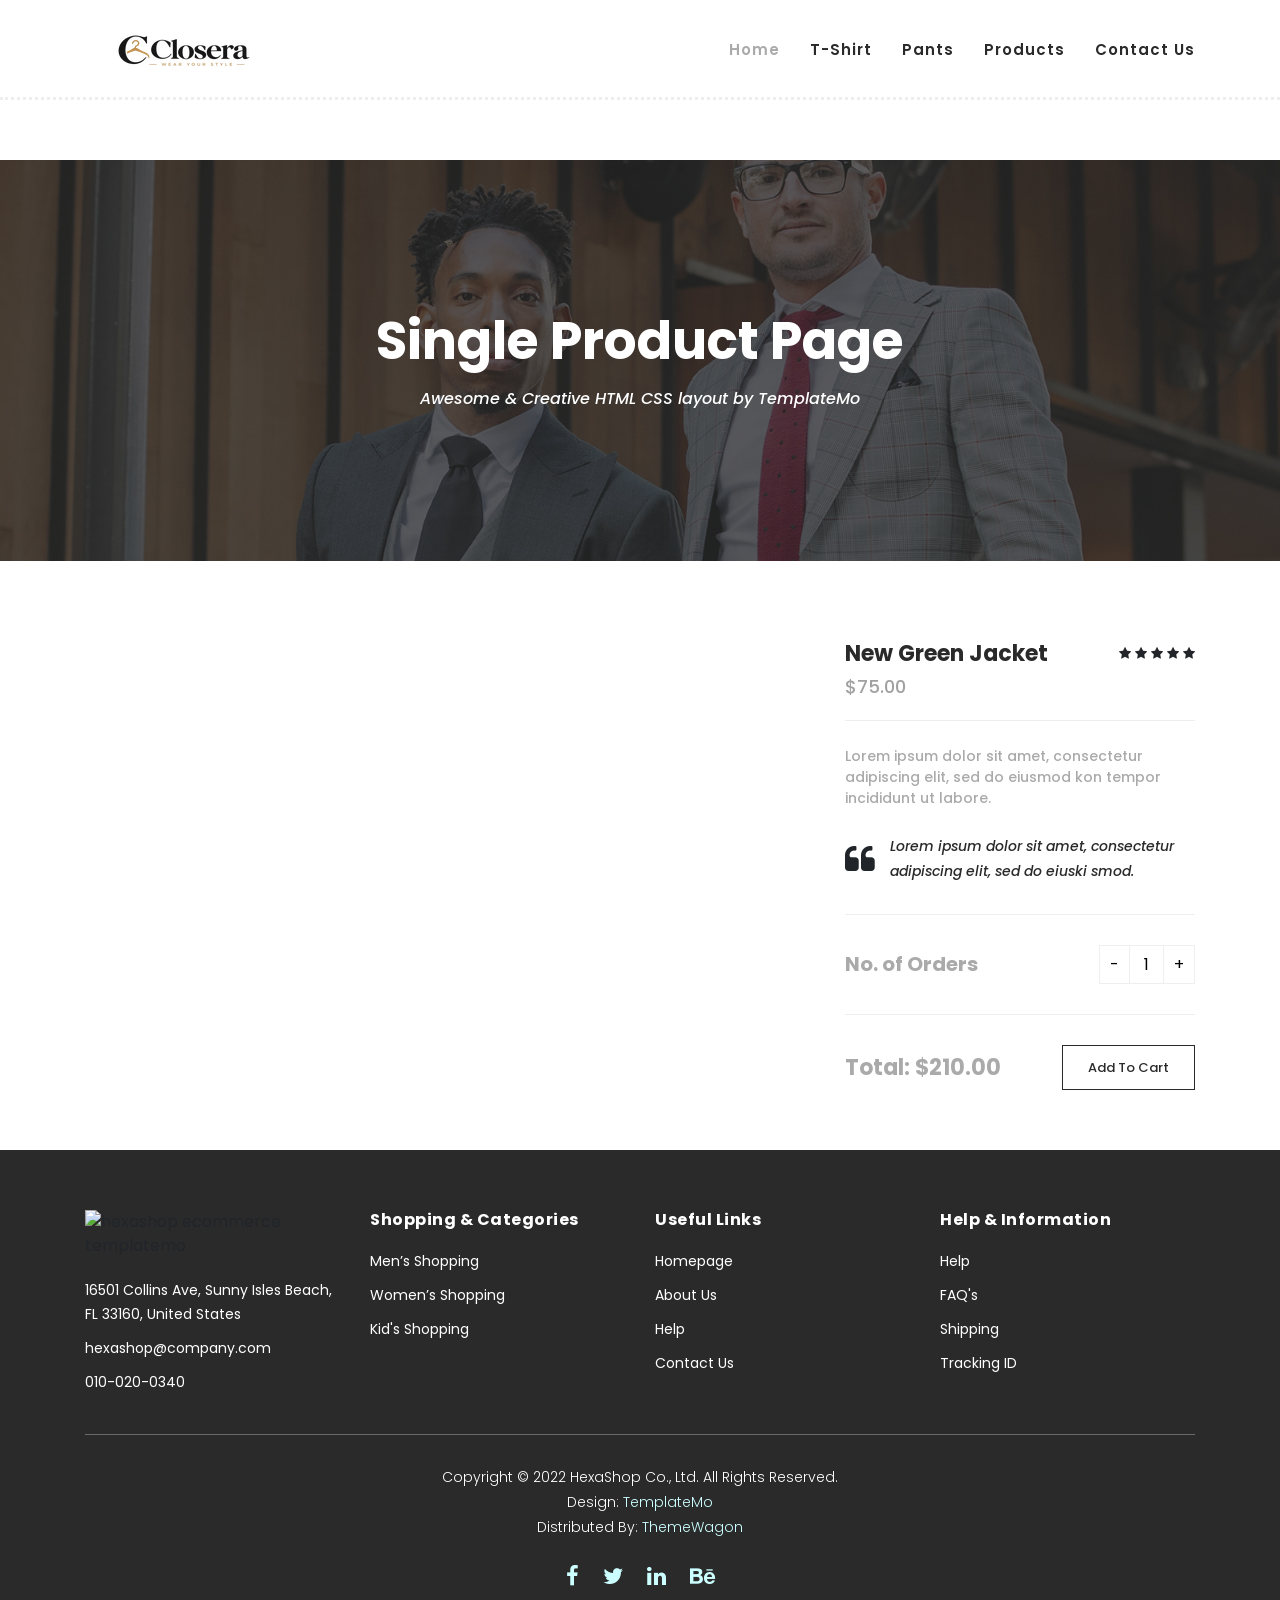
==== commit bb5c8a30: "kk" ====
--- a/single-product.html
+++ b/single-product.html
@@ -1,16 +1,17 @@
 <!DOCTYPE html>
 <html lang="en">
 
-  <head>
+<head>
 
     <meta charset="utf-8">
     <meta name="viewport" content="width=device-width, initial-scale=1, shrink-to-fit=no">
     <meta name="description" content="">
     <meta name="author" content="">
-    <link href="https://fonts.googleapis.com/css?family=Poppins:100,200,300,400,500,600,700,800,900&display=swap" rel="stylesheet">
-
-    <title>Hexashop - Product Detail Page</title>
-
+    <link href="https://fonts.googleapis.com/css?family=Poppins:100,200,300,400,500,600,700,800,900&display=swap"
+        rel="stylesheet">
+
+    <title>Hexashop Ecommerce HTML CSS Template</title>
+    <link rel="stylesheet" href="https://cdnjs.cloudflare.com/ajax/libs/font-awesome/6.7.2/css/all.min.css" />
 
     <!-- Additional CSS Files -->
     <link rel="stylesheet" type="text/css" href="assets/css/bootstrap.min.css">
@@ -23,10 +24,10 @@
 
     <link rel="stylesheet" href="assets/css/lightbox.css">
 
-    </head>
-    
-    <body>
-    
+</head>
+
+<body>
+
     <!-- ***** Preloader Start ***** -->
     <div id="preloader">
         <div class="jumper">
@@ -34,10 +35,10 @@
             <div></div>
             <div></div>
         </div>
-    </div>  
+    </div>
     <!-- ***** Preloader End ***** -->
-    
-    
+
+
     <!-- ***** Header Area Start ***** -->
     <header class="header-area header-sticky">
         <div class="container">
@@ -46,35 +47,17 @@
                     <nav class="main-nav">
                         <!-- ***** Logo Start ***** -->
                         <a href="index.html" class="logo">
-                            <img src="assets/images/logo.png">
+                            <img src="assets/images/closera-logo-195x60.png">
                         </a>
                         <!-- ***** Logo End ***** -->
                         <!-- ***** Menu Start ***** -->
                         <ul class="nav">
-                            <li class="scroll-to-section"><a href="index.html" class="active">Home</a></li>
-                            <li class="scroll-to-section"><a href="index.html">Men's</a></li>
-                            <li class="scroll-to-section"><a href="index.html">Women's</a></li>
-                            <li class="scroll-to-section"><a href="index.html">Kid's</a></li>
-                            <li class="submenu">
-                                <a href="javascript:;">Pages</a>
-                                <ul>
-                                    <li><a href="about.html">About Us</a></li>
-                                    <li><a href="products.html">Products</a></li>
-                                    <li><a href="single-product.html">Single Product</a></li>
-                                    <li><a href="contact.html">Contact Us</a></li>
-                                </ul>
-                            </li>
-                            <li class="submenu">
-                                <a href="javascript:;">Features</a>
-                                <ul>
-                                    <li><a href="#">Features Page 1</a></li>
-                                    <li><a href="#">Features Page 2</a></li>
-                                    <li><a href="#">Features Page 3</a></li>
-                                    <li><a rel="nofollow" href="https://templatemo.com/page/4" target="_blank">Template Page 4</a></li>
-                                </ul>
-                            </li>
-                            <li class="scroll-to-section"><a href="index.html">Explore</a></li>
-                        </ul>        
+                            <li class="scroll-to-section"><a href="#top" class="active">Home</a></li>
+                            <li class="scroll-to-section"><a href="#men">T-shirt</a></li>
+                            <li class="scroll-to-section"><a href="#women">Pants</a></li>
+                            <li><a href="products.html">Products</a></li>
+                            <li><a href="contact.html">Contact Us</a></li>
+                        </ul>
                         <a class='menu-trigger'>
                             <span>Menu</span>
                         </a>
--- a/assets/css/templatemo-hexashop.css
+++ b/assets/css/templatemo-hexashop.css
@@ -682,21 +682,157 @@
 
 .Off {
     position: absolute;
-    top: 6px;
-    left: 12px;
+    top: 20px;
+    left: 20px;
     z-index: 100;
-    background: rgb(138, 96, 96);
-    width: 56px;
-    height: 25px;
-    border-radius: 23px;
-    color: white;
+
+    width: 72px;
+    height: 26px;
+    border-radius: 20px;
+
+    background: #579BB1;
+    color: #ffffff;
+
     display: flex;
     justify-content: center;
     align-items: center;
+    font-size: 10px;
+    font-weight: 600;
+  
+}
+
+
+
+.Off2 {
+    position: absolute;
+    top: 20px;
+    right: 20px;
+    z-index: 100;
+
+    width: 42px;
+    height: 42px;
+    border-radius: 50%;
+
+    background: #111827;
+    color: #ffffff;
+
+    display: flex;
+    justify-content: center;
+    align-items: center;
+
+    font-size: 12px;
+    font-weight: 700;
+    letter-spacing: 0.3px;
+     transition: all 0.3s ease;
+    overflow: hidden;
+}
+
+
+.Off2:hover {
+    background: #579BB1;
+}
+.Off2:active {
+    transform: scale(1.1);
+}
+
+/* --------------------------------------datldivclil img */
+
+
+
+
+
+
+
+
+
+
+
+
+
+
+
+
+
+
+
+
+
+
+
+
+
+
+
+
+
+
+
+/* Order Button Container */
+.Order_button {
+    position: absolute;
+    bottom: -55px;
+    left: 3%;
+    z-index: 10;
+
+    width: 90%;
+    height: 42px;
+
+    opacity: 0;
+    visibility: hidden;
+
+    transition: all 0.35s ease;
+}
+
+/* Product Hover Animation */
+.single_tshirt:hover .Order_button  {
+    bottom: 60px;
+    opacity: 1;
+    visibility: visible;
+}
+
+/* Order Now Link */
+.Order_button a {
+    width: 100%;
+    height: 100%;
+    border-radius: 10px;
+
+    background: #111827;
+    color: #ffffff;
+
+    display: flex;
+    justify-content: center;
+    align-items: center;
+
+    font-size: 13px;
+    font-weight: 600;
+    letter-spacing: 0.4px;
+    text-decoration: none;
+
+    box-shadow: 0 4px 12px rgba(0, 0, 0, 0.12);
+
+    transition: background 0.3s ease,
+                transform 0.3s ease,
+                box-shadow 0.3s ease;
+}
+
+/* Button Hover */
+.Order_button a:hover {
+    background: #579BB1;
+    color: #ffffff;
+    box-shadow: 0 6px 16px rgba(87, 155, 177, 0.25);
+}
+
+/* Touch Devices */
+@media (hover: none) {
+    .Order_button {
+        bottom: 10px;
+        opacity: 1;
+        visibility: visible;
+    }
 }
 
 .single_tshirt h2{
-  margin-top: 20px;
+  margin-top: 30px;
   font-size: 20px;
   font-weight: 300;
 }
@@ -704,6 +840,12 @@
   margin-top: 20px;
   font-size: 20px;
   font-weight: 300;
+  padding: 0px 0px 20px 20px;
+ 
+}
+.single_tshirt h3 span{
+ color: red;
+     text-decoration: line-through;
 }
 
 
